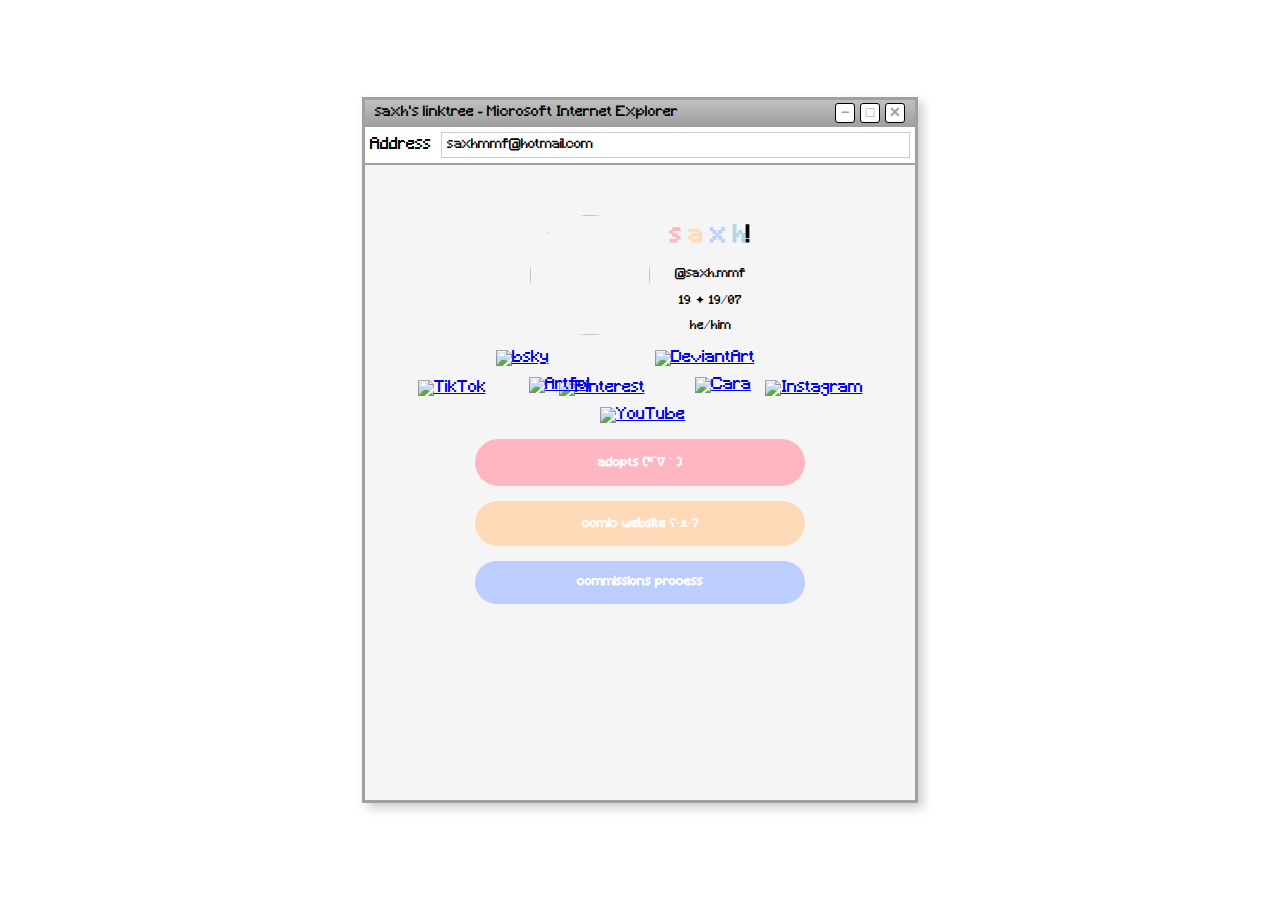
==== index.html @ a2e7f555 "0.11" ====
<!DOCTYPE html>
<html lang="es">
<head>
    <meta charset="UTF-8">
    <meta name="viewport" content="width=device-width, initial-scale=1.0">
    <title>My linktree</title>
    <link rel="stylesheet" href="style.css">
</head>
<body>

    <div class="browser-frame">
        <div class="browser-header">
            <div class="browser-title">saxh's linktree - Microsoft Internet Explorer</div>
            <div class="browser-buttons">
                <span class="button minimize">−</span>
                <span class="button maximize">□</span>
                <span class="button close">✕</span>
            </div>
        </div>
        <div class="browser-address-bar">
            <span>Address</span>
            <input type="text" value="saxhmmf@hotmail.com" readonly>
        </div>
        <div class="browser-content">
            <div class="profile-container">
                <img src="https://i.imgur.com/TfGXyPe_d.webp?maxwidth=760&fidelity=grand" class="profile-pic">
                <div class="profile-info">
                    <h2 class="username"><span style="color:#FFB6C0;">s</span> <span style="color: #FFDBBA;">a</span> <span style="color:#BCCEFE;">x</span> <span style="color:lightblue;">h</span><span style="color:rgb(0, 0, 0);">!</span></h2>
                    <p>@saxh.mmf</p>
                    <p>19 ✦ 19/07</p>
                    <p>he/him</p>
                </div>
            </div>

            <div class="icon-container">
                <a href="https://www.tiktok.com/@saxh.mmf" class="icon-button">
                    <img src="https://i.imgur.com/BjLVLpK.png" alt="TikTok">
                </a>
                <a href="https://bsky.app/profile/saxhmmf.bsky.social" class="icon-button">
                    <img src="https://i.imgur.com/Jq5Bvrs.png" alt="bsky">
                </a>
                <a href="https://www.pinterest.com.mx/milkwbutter/" class="icon-button">
                    <img src="https://i.imgur.com/DgE8RHy.png" alt="Pinterest">
                </a>
                <a href="https://www.deviantart.com/saxhmmf" class="icon-button">
                    <img src="https://i.imgur.com/U1tbW4H.png" alt="DeviantArt">
                </a>
                <a href="https://www.instagram.com/saxh.mmf" class="icon-button">
                    <img src="https://i.imgur.com/NF7HAGb.png" alt="Instagram">
                </a>
                <a href="https://www.artfol.co/saxhmmf" class="icon-button">
                    <img src="https://i.imgur.com/L2ij9Lp.png" alt="Artfol">
                </a>
                <a href="https://www.youtube.com/@saxhmmf/about" class="icon-button">
                    <img src="https://i.imgur.com/HkZEKU9.png" alt="YouTube">
                </a>
                <a href="https://cara.app/saxhmmf" class="icon-button">
                    <img src="https://i.imgur.com/JBlIwec.png" alt="Cara">
                </a>
            </div>

            <div class="button-container">
                <a href="https://toyhou.se/saxhmmf/characters/folder:3801098" class="custom-button pink">adopts (*´∇｀)</a>
                <a href="https://sites.google.com/view/extrana-irrealidad/inicio?authuser=0" class="custom-button peach">comic website ʕ·ᴥ·ʔ</a>
                <a href="https://trello.com/b/4hvfUAuJ/commissions-process-%E2%98%86" class="custom-button blue">commissions process</a>
            </div>
        </div>
    </div>

</body>
</html>
---- style.css ----
body {
    background-color: #ffffff;
    text-align: center;
    margin: 0;
    padding: 0;
    display: flex;
    justify-content: center;
    align-items: center;
    height: 100vh;
    font-family: 'Minecraft', sans-serif;
}

.browser-frame {
    position: relative;
    width: 550px;
    height: 700px;
    border: 3px solid #a0a0a0;
    background-color: #f5f5f5;
    box-shadow: 5px 5px 10px rgba(0, 0, 0, 0.2);
}

.browser-header {
    background: linear-gradient(to bottom, #c0c0c0, #a0a0a0);
    height: 25px;
    display: flex;
    justify-content: space-between;
    align-items: center;
    padding: 0 10px;
    font-family: 'minecraft', sans-serif;
    font-size: 14px;
    color: black;
}

.browser-buttons {
    display: flex;
    gap: 5px;
}

.button {
    display: flex;
    align-items: center;
    justify-content: center;
    width: 18px; /* Ajuste de tamaño */
    height: 18px;
    font-size: 14px;
    font-weight: bold;
    font-family: 'minecraft', sans-serif;
    color: black;
    border-radius: 3px;
    cursor: pointer;
    border: 1px solid black;
}

.close {  background-color: #ffffff;
    color: #a0a0a0; }
.minimize { background-color: #ffffff;
color: #a0a0a0; }
.maximize { background-color: rgb(255, 255, 255);
    color: #a0a0a0; }

.browser-address-bar {
    display: flex;
    align-items: center;
    background-color: white;
    padding: 5px;
    border-top: 2px solid #a0a0a0;
    border-bottom: 2px solid #a0a0a0;
}

.browser-address-bar span {
    margin-right: 10px;
    font-family: 'minecraft', sans-serif;
}

.browser-address-bar input {
    flex: 1;
    border: 1px solid #ccc;
    padding: 5px;
    font-family: 'minecraft', sans-serif;
}

.browser-content {
    padding: 20px;
    font-family: 'minecraft'l, sans-serif;
}

.profile-container {
    display: flex;
    align-items: center;
    justify-content: center;
    gap: 20px;
    margin-top: 20px;
}

.profile-pic {
    width: 120px;
    height: 120px;
    border-radius: 50%;
    object-fit: cover;
}

.profile-info {
    text-align: center;
}

.username {
    font-size: 23px;
    font-weight: bold;
    color: #FFB6C1;
}

.icon-container {
    display: flex;
    flex-wrap: wrap;
    justify-content: center;
    gap: 10px;
    margin: 20px auto;
    width: 100%;
}

.icon-button img {
    width: 50px;
    height: 50px;
}

.icon-container a:nth-child(odd) {
    transform: translateY(15px);
}

.icon-container a:nth-child(even) {
    transform: translateY(-15px);
}

.button-container {
    display: flex;
    flex-direction: column;
    align-items: center;
    gap: 15px;
    margin-top: 30px;
}

.custom-button {
    display: block;
    width: 300px;
    padding: 15px;
    border-radius: 30px;
    text-align: center;
    font-size: 12px;
    font-weight: bold;
    text-decoration: none;
    color: white;
    font-family: 'Minecraft', sans-serif !important;
}

.pink { background-color: #FFB6C1; }
.peach { background-color: #FFDAB9; }
.blue { background-color: #BCCEFF; }

.custom-button:hover {
    opacity: 0.8;
}
@font-face {
    font-family: 'minecraft';
    src: url('minecraft.ttf') format('truetype');
    font-weight: normal;
    font-style: normal;
}
p {
    font-size: 12px;
}
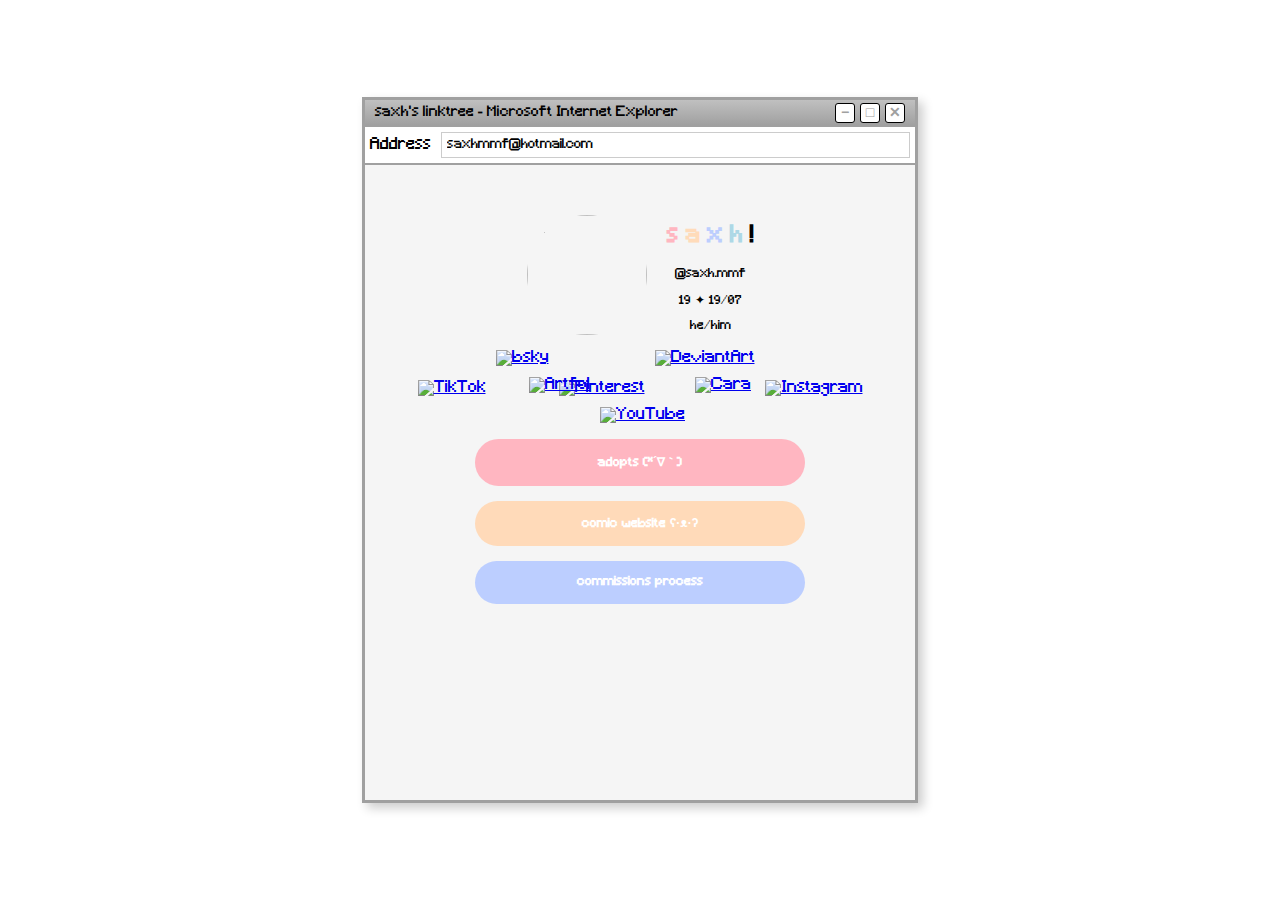
==== commit 9228d0a0: "0.12" ====
--- a/index.html
+++ b/index.html
@@ -25,7 +25,7 @@
             <div class="profile-container">
                 <img src="https://i.imgur.com/TfGXyPe_d.webp?maxwidth=760&fidelity=grand" class="profile-pic">
                 <div class="profile-info">
-                    <h2 class="username"><span style="color:#FFB6C0;">s</span> <span style="color: #FFDBBA;">a</span> <span style="color:#BCCEFE;">x</span> <span style="color:lightblue;">h</span><span style="color:rgb(0, 0, 0);">!</span></h2>
+                    <h2 class="username"><span style="color:#FFB6C0;">s</span> <span style="color: #FFDBBA;">a</span> <span style="color:#BCCEFE;">x</span> <span style="color:lightblue;">h</span> <span style="color:rgb(0, 0, 0);">!</span></h2>
                     <p>@saxh.mmf</p>
                     <p>19 ✦ 19/07</p>
                     <p>he/him</p>
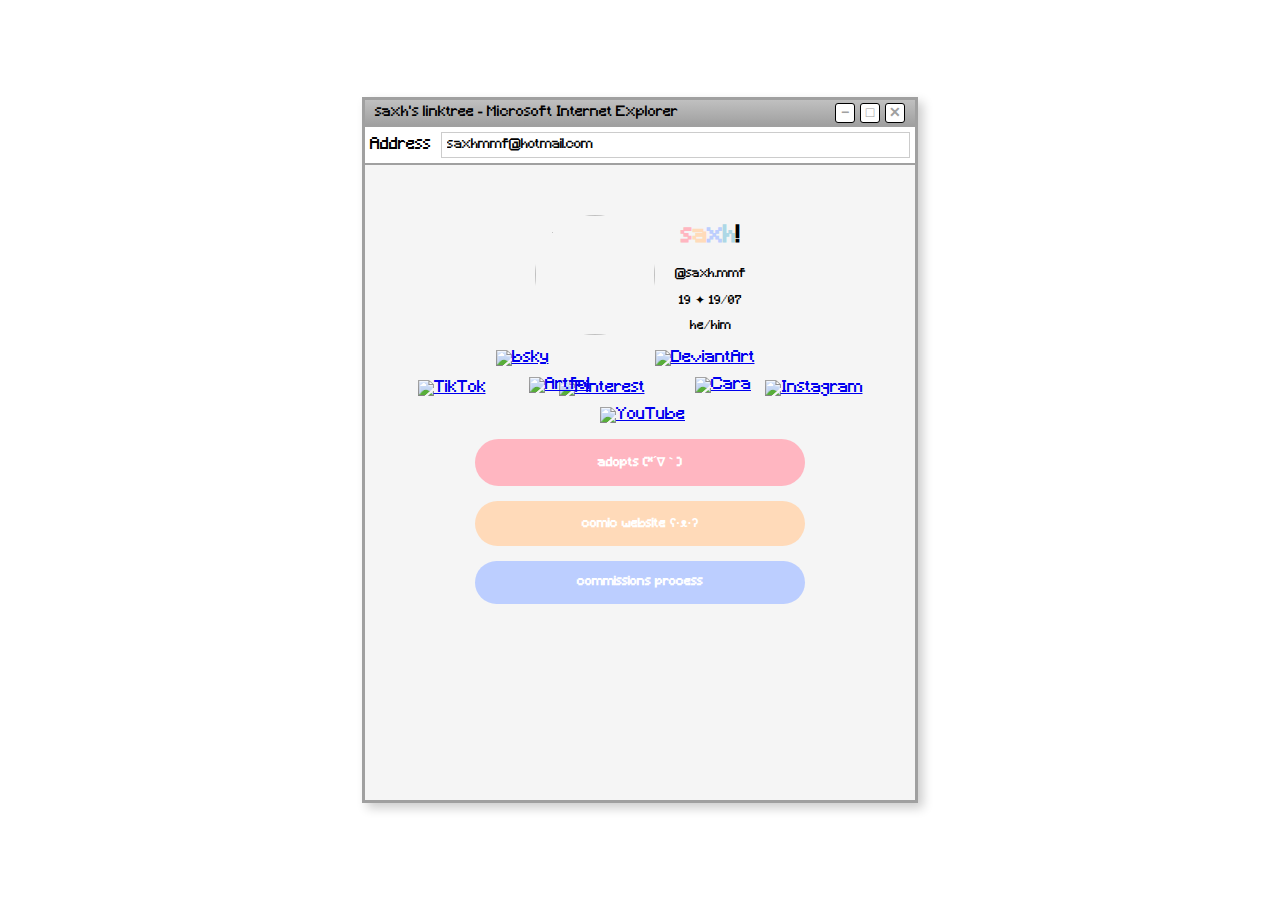
==== commit 12839510: "0.13" ====
--- a/index.html
+++ b/index.html
@@ -25,7 +25,7 @@
             <div class="profile-container">
                 <img src="https://i.imgur.com/TfGXyPe_d.webp?maxwidth=760&fidelity=grand" class="profile-pic">
                 <div class="profile-info">
-                    <h2 class="username"><span style="color:#FFB6C0;">s</span> <span style="color: #FFDBBA;">a</span> <span style="color:#BCCEFE;">x</span> <span style="color:lightblue;">h</span> <span style="color:rgb(0, 0, 0);">!</span></h2>
+                    <h2 class="username"><span style="color:#FFB6C0;">s</span><span style="color: #FFDBBA;">a</span><span style="color:#BCCEFE;">x</span><span style="color:lightblue;">h</span><span style="color:rgb(0, 0, 0);">!</span></h2>
                     <p>@saxh.mmf</p>
                     <p>19 ✦ 19/07</p>
                     <p>he/him</p>
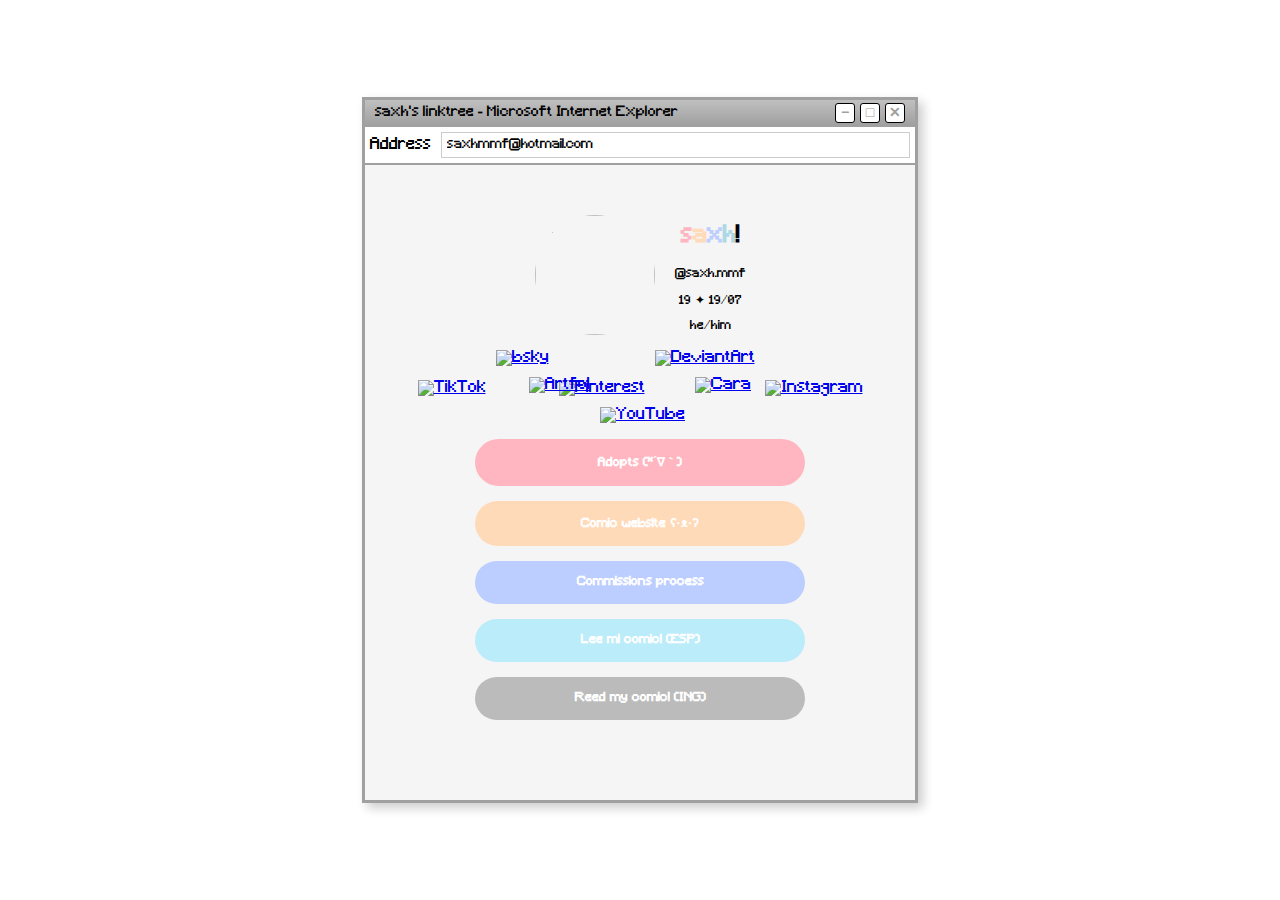
==== commit 7dcfe1ed: "0.14" ====
--- a/index.html
+++ b/index.html
@@ -60,9 +60,11 @@
             </div>
 
             <div class="button-container">
-                <a href="https://toyhou.se/saxhmmf/characters/folder:3801098" class="custom-button pink">adopts (*´∇｀)</a>
-                <a href="https://sites.google.com/view/extrana-irrealidad/inicio?authuser=0" class="custom-button peach">comic website ʕ·ᴥ·ʔ</a>
-                <a href="https://trello.com/b/4hvfUAuJ/commissions-process-%E2%98%86" class="custom-button blue">commissions process</a>
+                <a href="https://toyhou.se/saxhmmf/characters/folder:3801098" class="custom-button pink">Adopts (*´∇｀)</a>
+                <a href="https://sites.google.com/view/extrana-irrealidad/inicio?authuser=0" class="custom-button peach">Comic website ʕ·ᴥ·ʔ</a>
+                <a href="https://trello.com/b/4hvfUAuJ/commissions-process-%E2%98%86" class="custom-button blue">Commissions process</a>
+                <a href="https://www.webtoons.com/es/canvas/extraña-irrealidad/list?title_no=683096" class="custom-button green">Lee mi comic! (ESP)</a>
+                <a href="https://tapas.io/episode/3126311" class="custom-button grey">Reed my comic! (ING)</a>
             </div>
         </div>
     </div>
--- a/style.css
+++ b/style.css
@@ -155,6 +155,8 @@
 .pink { background-color: #FFB6C1; }
 .peach { background-color: #FFDAB9; }
 .blue { background-color: #BCCEFF; }
+.green { background-color: #BBECFA;}
+.grey { background-color: #BBBBBB;}
 
 .custom-button:hover {
     opacity: 0.8;
@@ -167,4 +169,4 @@
 }
 p {
     font-size: 12px;
-}+}
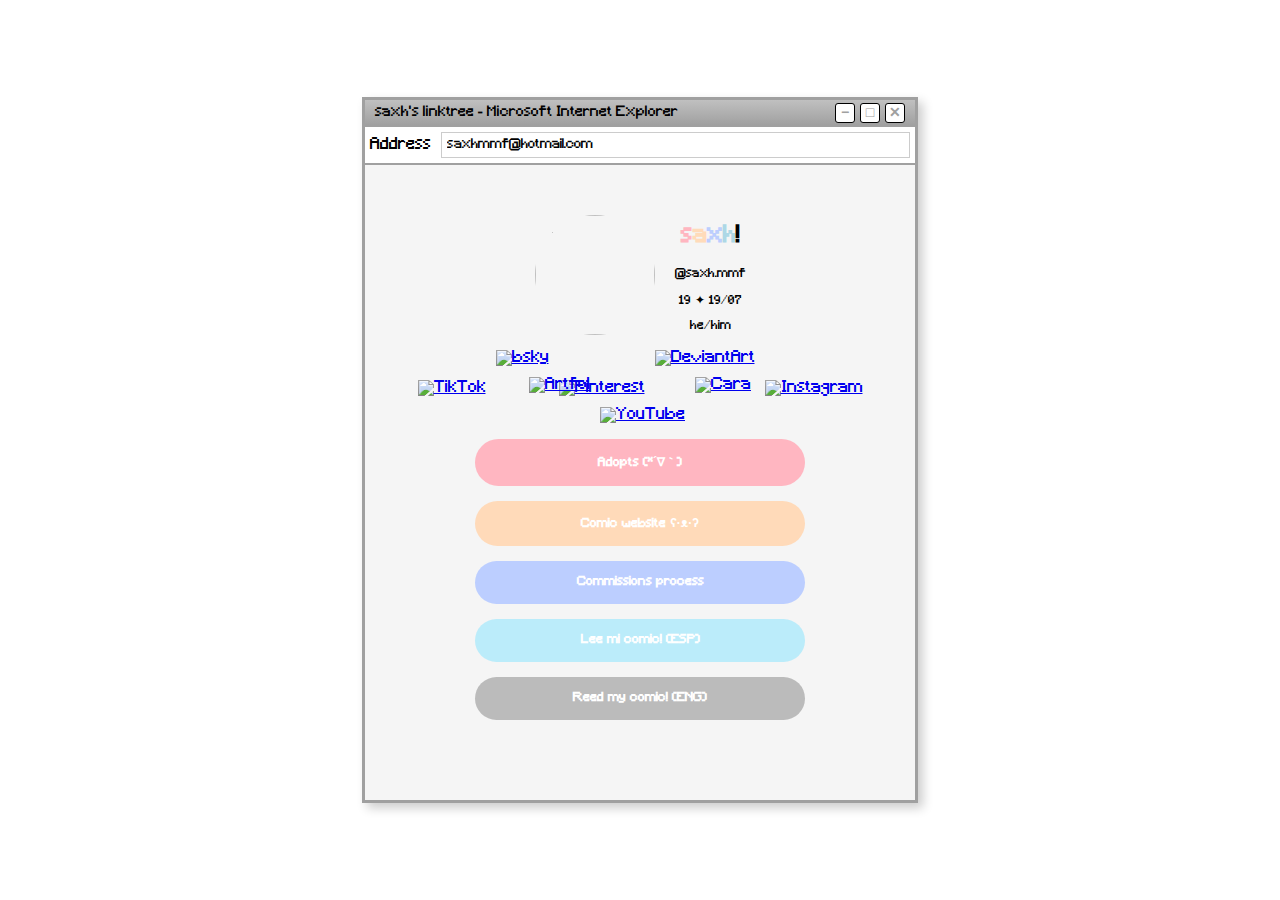
==== commit e67410a0: "0.15" ====
--- a/index.html
+++ b/index.html
@@ -64,7 +64,7 @@
                 <a href="https://sites.google.com/view/extrana-irrealidad/inicio?authuser=0" class="custom-button peach">Comic website ʕ·ᴥ·ʔ</a>
                 <a href="https://trello.com/b/4hvfUAuJ/commissions-process-%E2%98%86" class="custom-button blue">Commissions process</a>
                 <a href="https://www.webtoons.com/es/canvas/extraña-irrealidad/list?title_no=683096" class="custom-button green">Lee mi comic! (ESP)</a>
-                <a href="https://tapas.io/episode/3126311" class="custom-button grey">Reed my comic! (ING)</a>
+                <a href="https://tapas.io/episode/3126311" class="custom-button grey">Reed my comic! (ENG)</a>
             </div>
         </div>
     </div>
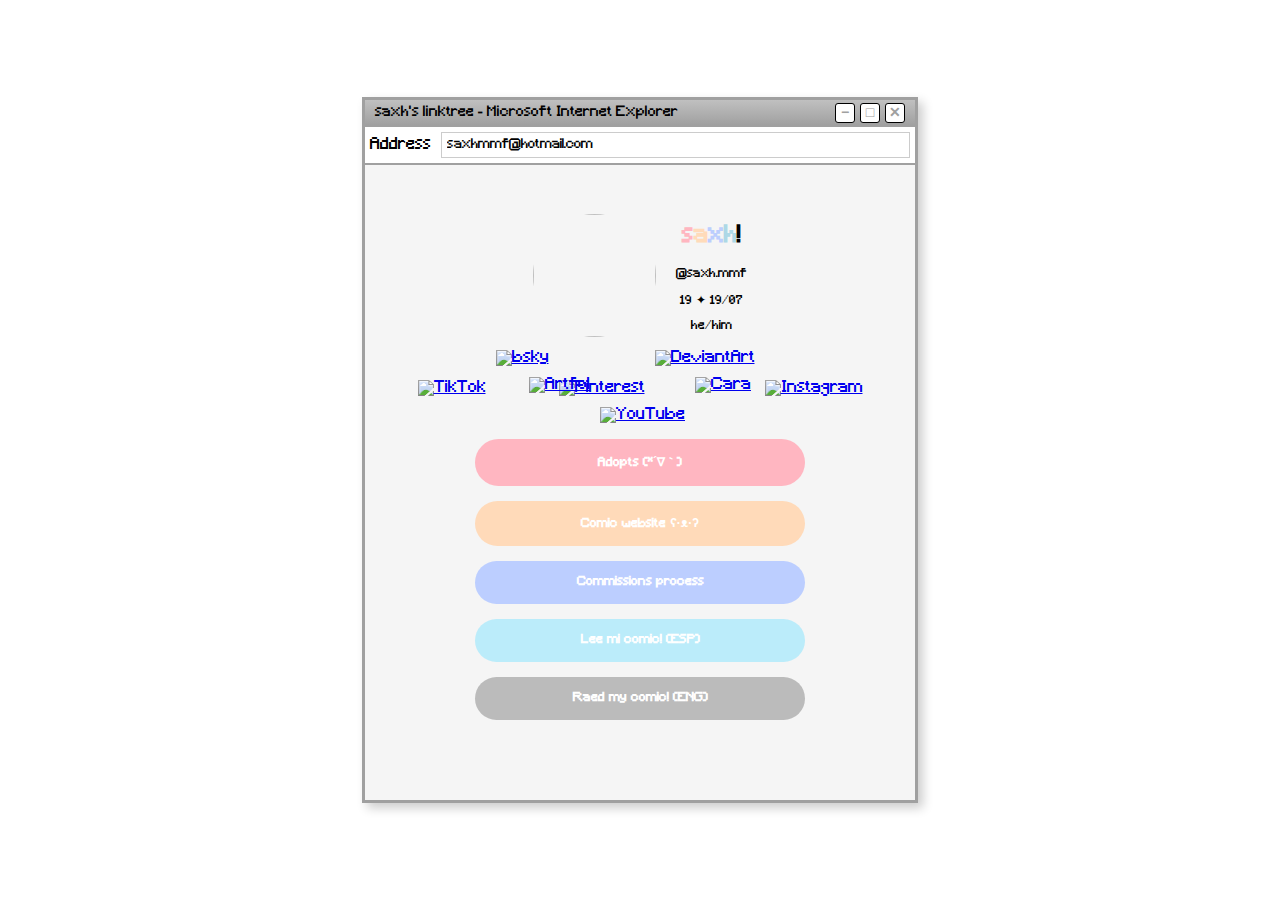
==== commit 526dabf5: "1.1" ====
--- a/index.html
+++ b/index.html
@@ -23,7 +23,7 @@
         </div>
         <div class="browser-content">
             <div class="profile-container">
-                <img src="https://i.imgur.com/TfGXyPe_d.webp?maxwidth=760&fidelity=grand" class="profile-pic">
+                <img src="https://i.imgur.com/3qsWHXC_d.webp?maxwidth=760&fidelity=grand" class="profile-pic">
                 <div class="profile-info">
                     <h2 class="username"><span style="color:#FFB6C0;">s</span><span style="color: #FFDBBA;">a</span><span style="color:#BCCEFE;">x</span><span style="color:lightblue;">h</span><span style="color:rgb(0, 0, 0);">!</span></h2>
                     <p>@saxh.mmf</p>
@@ -64,7 +64,7 @@
                 <a href="https://sites.google.com/view/extrana-irrealidad/inicio?authuser=0" class="custom-button peach">Comic website ʕ·ᴥ·ʔ</a>
                 <a href="https://trello.com/b/4hvfUAuJ/commissions-process-%E2%98%86" class="custom-button blue">Commissions process</a>
                 <a href="https://www.webtoons.com/es/canvas/extraña-irrealidad/list?title_no=683096" class="custom-button green">Lee mi comic! (ESP)</a>
-                <a href="https://tapas.io/episode/3126311" class="custom-button grey">Reed my comic! (ENG)</a>
+                <a href="https://tapas.io/episode/3126311" class="custom-button grey">Raed my comic! (ENG)</a>
             </div>
         </div>
     </div>
--- a/style.css
+++ b/style.css
@@ -93,8 +93,8 @@
 }
 
 .profile-pic {
-    width: 120px;
-    height: 120px;
+    width: 123px;
+    height: 123px;
     border-radius: 50%;
     object-fit: cover;
 }
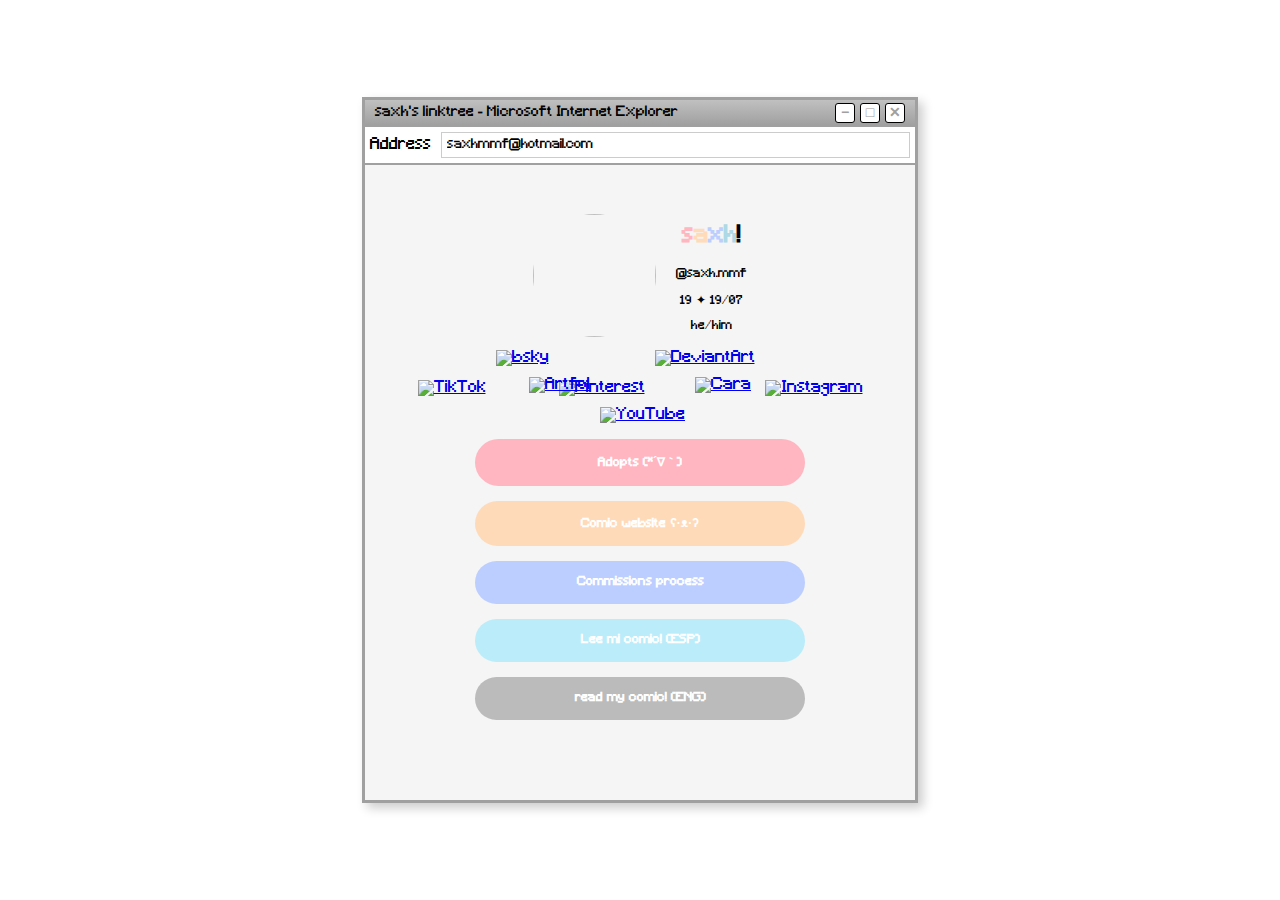
==== commit c887ac1a: "1.2" ====
--- a/index.html
+++ b/index.html
@@ -64,7 +64,7 @@
                 <a href="https://sites.google.com/view/extrana-irrealidad/inicio?authuser=0" class="custom-button peach">Comic website ʕ·ᴥ·ʔ</a>
                 <a href="https://trello.com/b/4hvfUAuJ/commissions-process-%E2%98%86" class="custom-button blue">Commissions process</a>
                 <a href="https://www.webtoons.com/es/canvas/extraña-irrealidad/list?title_no=683096" class="custom-button green">Lee mi comic! (ESP)</a>
-                <a href="https://tapas.io/episode/3126311" class="custom-button grey">Raed my comic! (ENG)</a>
+                <a href="https://tapas.io/episode/3126311" class="custom-button grey">read my comic! (ENG)</a>
             </div>
         </div>
     </div>
